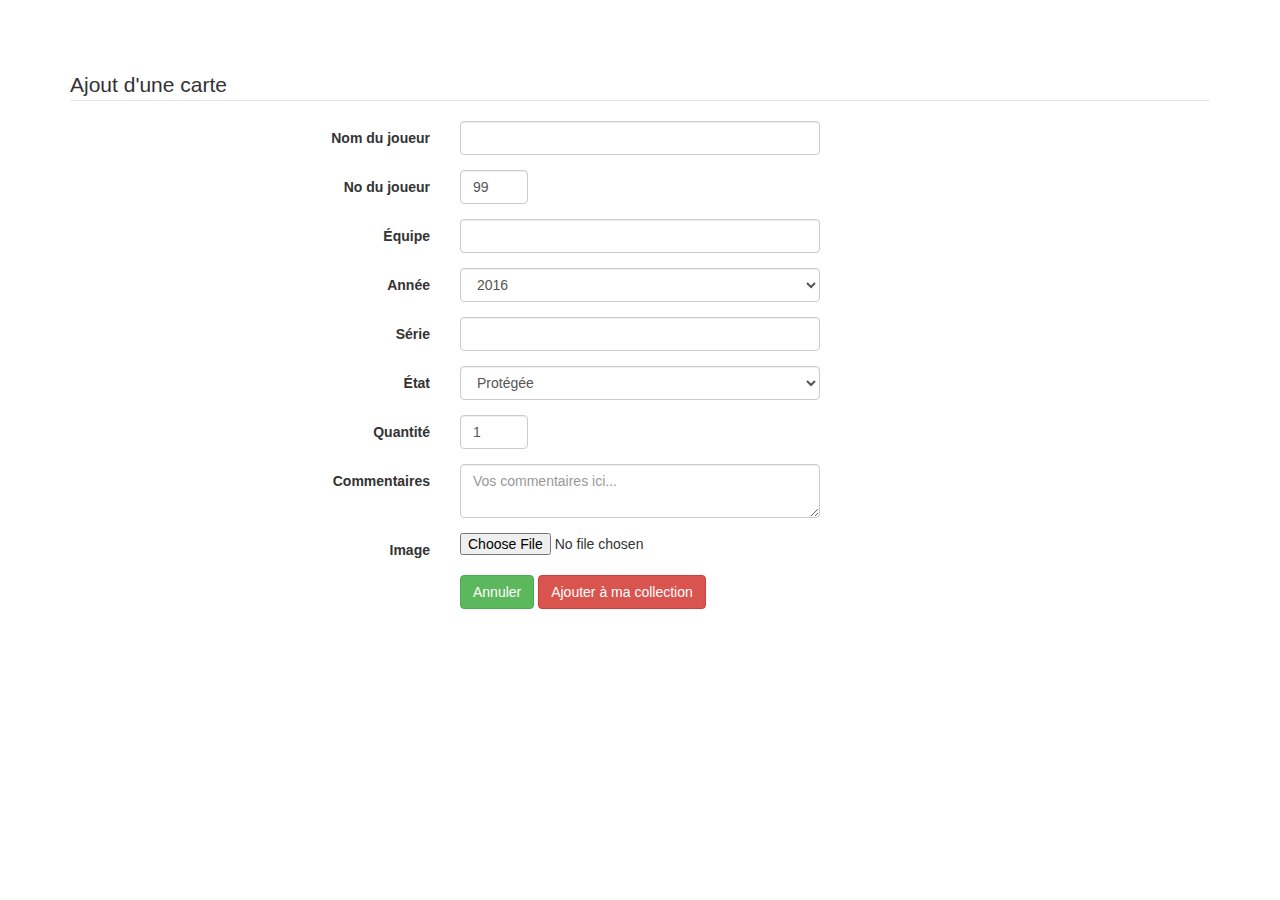
==== ajout-cartes.html @ 60841def "Modifications à la page d'ajout de carte" ====
<!DOCTYPE html>
<html lang="en">

<head>

    <meta charset="utf-8">
    <meta http-equiv="X-UA-Compatible" content="IE=edge">
    <meta name="viewport" content="width=device-width, initial-scale=1">
    <meta name="description" content="">
    <meta name="author" content="Équipe 9">

    <title>Gestionnaire de cartes de hockey</title>

    <!-- Bootstrap Core CSS -->
    <link href="css/bootstrap.min.css" rel="stylesheet">

    <!-- Custom CSS -->
    <style>
    body {
        padding-top: 70px;
        /* Required padding for .navbar-fixed-top. Remove if using .navbar-static-top. Change if height of navigation changes. */
    }
    </style>

    <!-- HTML5 Shim and Respond.js IE8 support of HTML5 elements and media queries -->
    <!-- WARNING: Respond.js doesn't work if you view the page via file:// -->
    <!--[if lt IE 9]>
        <script src="https://oss.maxcdn.com/libs/html5shiv/3.7.0/html5shiv.js"></script>
        <script src="https://oss.maxcdn.com/libs/respond.js/1.4.2/respond.min.js"></script>
    <![endif]-->

</head>

<body>

    <!-- Navigation (insérée par JS) -->

    
    <!-- Page Content -->
    <div id="pageView">
    <div class="container">

        <form class="form-horizontal">
<fieldset>

<!-- Form Name -->
<legend>Ajout d'une carte</legend>

<!-- Text input-->
<div class="form-group">
  <label class="col-md-4 control-label" for="lblNom">Nom du joueur</label>  
  <div class="col-md-4">
  <input id="lblNom" name="lblNom" type="text" placeholder="" class="form-control input-md" required="">
    
  </div>
</div>

<!-- Text input-->
<div class="form-group">
  <label class="col-md-4 control-label" for="lblNo">No du joueur</label>  
  <div class="col-md-1">
  <input id="lblNo" name="lblNo" type="number" value="99" min="1" max="99" placeholder="" class="form-control input-md" required="">   
  </div>
</div>

<!-- Text input-->
<div class="form-group">
  <label class="col-md-4 control-label" for="lblEquipe">Équipe</label>  
  <div class="col-md-4">
  <input id="lblEquipe" name="lblEquipe" type="text" placeholder="" class="form-control input-md" required="">
    
  </div>
</div>

<!-- Select Basic -->
<div class="form-group">
  <label class="col-md-4 control-label" for="dropDownAnnee">Année</label>
  <div class="col-md-4">
    <select id="dropDownAnnee" name="dropDownAnnee" class="form-control">
    </select>
  </div>
</div>

<!-- Text input-->
<div class="form-group">
  <label class="col-md-4 control-label" for="lblSerie">Série</label>  
  <div class="col-md-4">
  <input id="lblSerie" name="lblSerie" type="text" placeholder="" class="form-control input-md">
    
  </div>
</div>

<!-- Select Basic -->
<div class="form-group">
  <label class="col-md-4 control-label" for="dropDownEtat">État</label>
  <div class="col-md-4">
    <select id="dropDownEtat" name="dropDownEtat" class="form-control">
      <option value="1">Protégée</option>
      <option value="2">Neuve</option>
        <option value="3">Presque neuve</option>
        <option value="4">Légèrement abîmée</option>
        <option value="5">Abîmée</option>
        <option value="6">Au bord du gouffre</option>
    </select>
  </div>
</div>

<!-- Text input-->
<div class="form-group">
  <label class="col-md-4 control-label" for="lblQuantity">Quantité</label>  
  <div class="col-md-1">
  <input id="lblQuantity" name="lblQuantity" type="number" value="1" class="form-control input-md">  
  </div>
</div>

<!-- Textarea -->
<div class="form-group">
  <label class="col-md-4 control-label" for="txtAreadCommentaire">Commentaires</label>
  <div class="col-md-4">                     
      <textarea class="form-control" id="txtAreadCommentaire" placeholder="Vos commentaires ici..." name="txtAreadCommentaire"></textarea>
  </div>
</div>

<!-- File Button --> 
<div class="form-group">
  <label class="col-md-4 control-label" for="lblImage">Image</label>
  <div class="col-md-4">
    <input id="lblImage" name="lblImage" class="input-file" type="file">
  </div>
</div>

<!-- Button (Double) -->
<div class="form-group">
  <label class="col-md-4 control-label" for="button1id"></label>
  <div class="col-md-8">
    <button id="button1id" name="button1id" class="btn btn-success">Annuler</button>
    <button id="button2id" name="button2id" class="btn btn-danger">Ajouter à ma collection</button>
  </div>
</div>

</fieldset>
</form>

    </div>
    </div>
    <!-- /.container -->

    <!-- jQuery Version 1.11.1 -->
    <script src="js/jquery.js"></script>

    <!-- Bootstrap Core JavaScript -->
    <script src="js/bootstrap.min.js"></script>
    
    <script src="js/app.js"></script>

    <script src="js/ajout-cartes.js"></script>
</body>

</html>
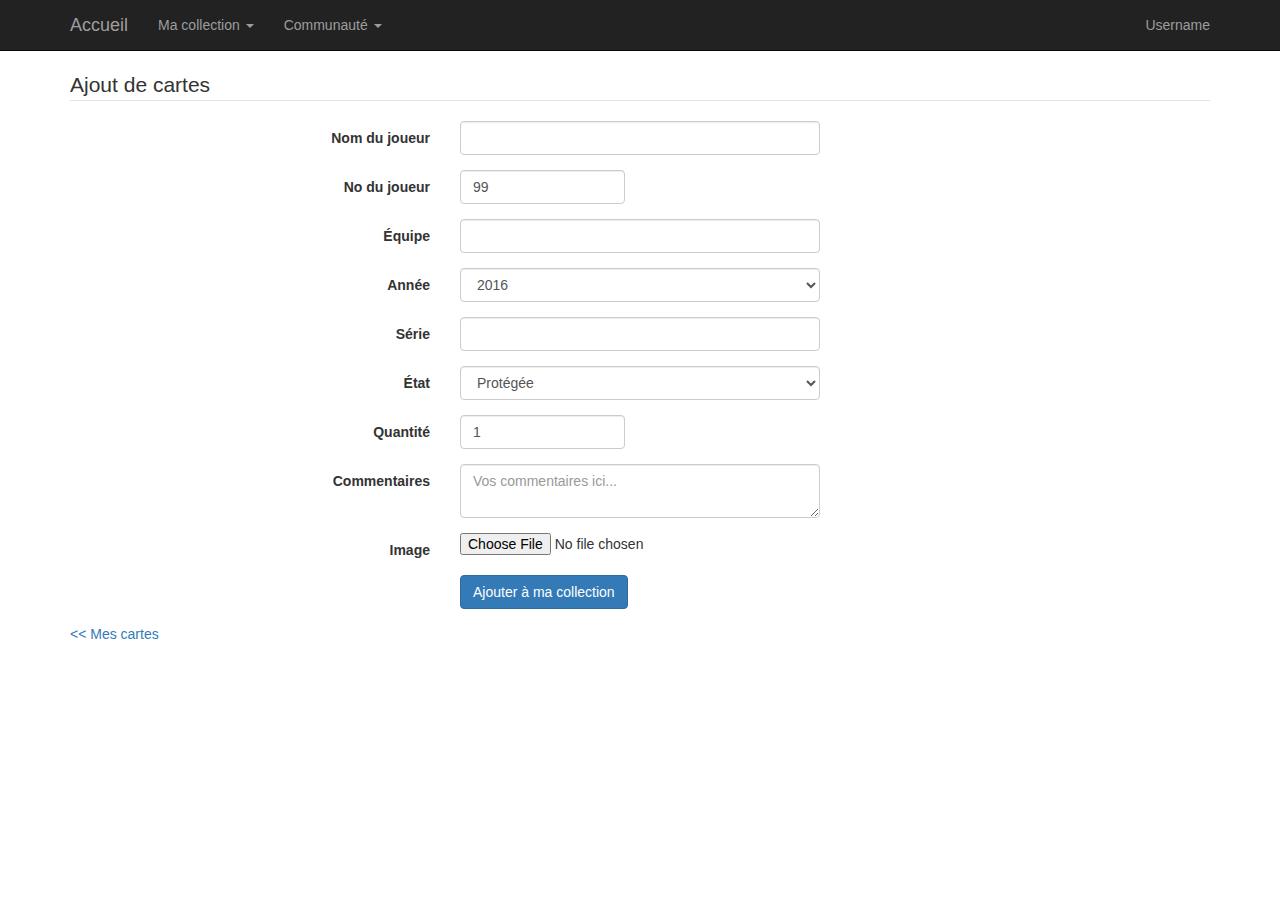
==== commit cd621e73: "Modifs à ajout-cartes.html" ====
--- a/ajout-cartes.html
+++ b/ajout-cartes.html
@@ -16,10 +16,10 @@
 
     <!-- Custom CSS -->
     <style>
-    body {
-        padding-top: 70px;
-        /* Required padding for .navbar-fixed-top. Remove if using .navbar-static-top. Change if height of navigation changes. */
-    }
+        body {
+            padding-top: 70px;
+            /* Required padding for .navbar-fixed-top. Remove if using .navbar-static-top. Change if height of navigation changes. */
+        }
     </style>
 
     <!-- HTML5 Shim and Respond.js IE8 support of HTML5 elements and media queries -->
@@ -35,113 +35,112 @@
 
     <!-- Navigation (insérée par JS) -->
 
-    
+
     <!-- Page Content -->
     <div id="pageView">
-    <div class="container">
+        <div class="container">
 
-        <form class="form-horizontal">
-<fieldset>
+            <div class="alert alert-success succes-ajout-cartes" role="alert">
+                <strong>Succès!</strong> Vos cartes ont été ajoutées à votre collection.
+            </div>
 
-<!-- Form Name -->
-<legend>Ajout d'une carte</legend>
+            <form class="form-horizontal">
+                <fieldset>
 
-<!-- Text input-->
-<div class="form-group">
-  <label class="col-md-4 control-label" for="lblNom">Nom du joueur</label>  
-  <div class="col-md-4">
-  <input id="lblNom" name="lblNom" type="text" placeholder="" class="form-control input-md" required="">
-    
-  </div>
-</div>
+                    <!-- Form Name -->
+                    <legend>Ajout de cartes</legend>
 
-<!-- Text input-->
-<div class="form-group">
-  <label class="col-md-4 control-label" for="lblNo">No du joueur</label>  
-  <div class="col-md-1">
-  <input id="lblNo" name="lblNo" type="number" value="99" min="1" max="99" placeholder="" class="form-control input-md" required="">   
-  </div>
-</div>
+                    <!-- Text input-->
+                    <div class="form-group">
+                        <label class="col-md-4 control-label" for="lblNom">Nom du joueur</label>
+                        <div class="col-md-4">
+                            <input id="lblNom" name="lblNom" type="text" placeholder="" class="form-control input-md" required="">
 
-<!-- Text input-->
-<div class="form-group">
-  <label class="col-md-4 control-label" for="lblEquipe">Équipe</label>  
-  <div class="col-md-4">
-  <input id="lblEquipe" name="lblEquipe" type="text" placeholder="" class="form-control input-md" required="">
-    
-  </div>
-</div>
+                        </div>
+                    </div>
 
-<!-- Select Basic -->
-<div class="form-group">
-  <label class="col-md-4 control-label" for="dropDownAnnee">Année</label>
-  <div class="col-md-4">
-    <select id="dropDownAnnee" name="dropDownAnnee" class="form-control">
-    </select>
-  </div>
-</div>
+                    <!-- Text input-->
+                    <div class="form-group">
+                        <label class="col-md-4 control-label" for="lblNo">No du joueur</label>
+                        <div class="col-md-2">
+                            <input id="lblNo" name="lblNo" type="number" value="99" min="1" max="99" placeholder="" class="form-control input-md" required="">
+                        </div>
+                    </div>
 
-<!-- Text input-->
-<div class="form-group">
-  <label class="col-md-4 control-label" for="lblSerie">Série</label>  
-  <div class="col-md-4">
-  <input id="lblSerie" name="lblSerie" type="text" placeholder="" class="form-control input-md">
-    
-  </div>
-</div>
+                    <!-- Text input-->
+                    <div class="form-group">
+                        <label class="col-md-4 control-label" for="lblEquipe">Équipe</label>
+                        <div class="col-md-4">
+                            <input id="lblEquipe" name="lblEquipe" type="text" placeholder="" class="form-control input-md" required="">
 
-<!-- Select Basic -->
-<div class="form-group">
-  <label class="col-md-4 control-label" for="dropDownEtat">État</label>
-  <div class="col-md-4">
-    <select id="dropDownEtat" name="dropDownEtat" class="form-control">
-      <option value="1">Protégée</option>
-      <option value="2">Neuve</option>
-        <option value="3">Presque neuve</option>
-        <option value="4">Légèrement abîmée</option>
-        <option value="5">Abîmée</option>
-        <option value="6">Au bord du gouffre</option>
-    </select>
-  </div>
-</div>
+                        </div>
+                    </div>
 
-<!-- Text input-->
-<div class="form-group">
-  <label class="col-md-4 control-label" for="lblQuantity">Quantité</label>  
-  <div class="col-md-1">
-  <input id="lblQuantity" name="lblQuantity" type="number" value="1" class="form-control input-md">  
-  </div>
-</div>
+                    <!-- Select Basic -->
+                    <div class="form-group">
+                        <label class="col-md-4 control-label" for="dropDownAnnee">Année</label>
+                        <div class="col-md-4">
+                            <select id="dropDownAnnee" name="dropDownAnnee" class="form-control">
+                            </select>
+                        </div>
+                    </div>
 
-<!-- Textarea -->
-<div class="form-group">
-  <label class="col-md-4 control-label" for="txtAreadCommentaire">Commentaires</label>
-  <div class="col-md-4">                     
-      <textarea class="form-control" id="txtAreadCommentaire" placeholder="Vos commentaires ici..." name="txtAreadCommentaire"></textarea>
-  </div>
-</div>
+                    <!-- Text input-->
+                    <div class="form-group">
+                        <label class="col-md-4 control-label" for="lblSerie">Série</label>
+                        <div class="col-md-4">
+                            <input id="lblSerie" name="lblSerie" type="text" placeholder="" class="form-control input-md">
 
-<!-- File Button --> 
-<div class="form-group">
-  <label class="col-md-4 control-label" for="lblImage">Image</label>
-  <div class="col-md-4">
-    <input id="lblImage" name="lblImage" class="input-file" type="file">
-  </div>
-</div>
+                        </div>
+                    </div>
 
-<!-- Button (Double) -->
-<div class="form-group">
-  <label class="col-md-4 control-label" for="button1id"></label>
-  <div class="col-md-8">
-    <button id="button1id" name="button1id" class="btn btn-success">Annuler</button>
-    <button id="button2id" name="button2id" class="btn btn-danger">Ajouter à ma collection</button>
-  </div>
-</div>
+                    <!-- Select Basic -->
+                    <div class="form-group">
+                        <label class="col-md-4 control-label" for="dropDownEtat">État</label>
+                        <div class="col-md-4">
+                            <select id="dropDownEtat" name="dropDownEtat" class="form-control">
+                                
+                            </select>
+                        </div>
+                    </div>
 
-</fieldset>
-</form>
+                    <!-- Text input-->
+                    <div class="form-group">
+                        <label class="col-md-4 control-label" for="lblQuantity">Quantité</label>
+                        <div class="col-md-2">
+                            <input id="lblQuantity" name="lblQuantity" type="number" value="1" min="1" max="99" class="form-control input-md">
+                        </div>
+                    </div>
 
-    </div>
+                    <!-- Textarea -->
+                    <div class="form-group">
+                        <label class="col-md-4 control-label" for="txtAreadCommentaire">Commentaires</label>
+                        <div class="col-md-4">
+                            <textarea class="form-control" id="txtAreadCommentaire" placeholder="Vos commentaires ici..." name="txtAreadCommentaire"></textarea>
+                        </div>
+                    </div>
+
+                    <!-- File Button -->
+                    <div class="form-group">
+                        <label class="col-md-4 control-label" for="lblImage">Image</label>
+                        <div class="col-md-4">
+                            <input id="lblImage" name="lblImage" class="input-file" type="file">
+                        </div>
+                    </div>
+
+                    <!-- Button (Double) -->
+                    <div class="form-group">
+                        <label class="col-md-4 control-label" for="lblImage"></label>
+                        <div class="col-md-8">
+                            <input name="boutonAjouterCartes" type="submit" class="btn btn-primary" value="Ajouter à ma collection">
+                        </div>
+                    </div>
+
+                </fieldset>
+            </form>
+
+            <a href="mes-cartes.html">&#60;&#60; Mes cartes</a>
+        </div>
     </div>
     <!-- /.container -->
 
@@ -150,10 +149,10 @@
 
     <!-- Bootstrap Core JavaScript -->
     <script src="js/bootstrap.min.js"></script>
-    
+
     <script src="js/app.js"></script>
 
     <script src="js/ajout-cartes.js"></script>
 </body>
 
-</html>
+</html>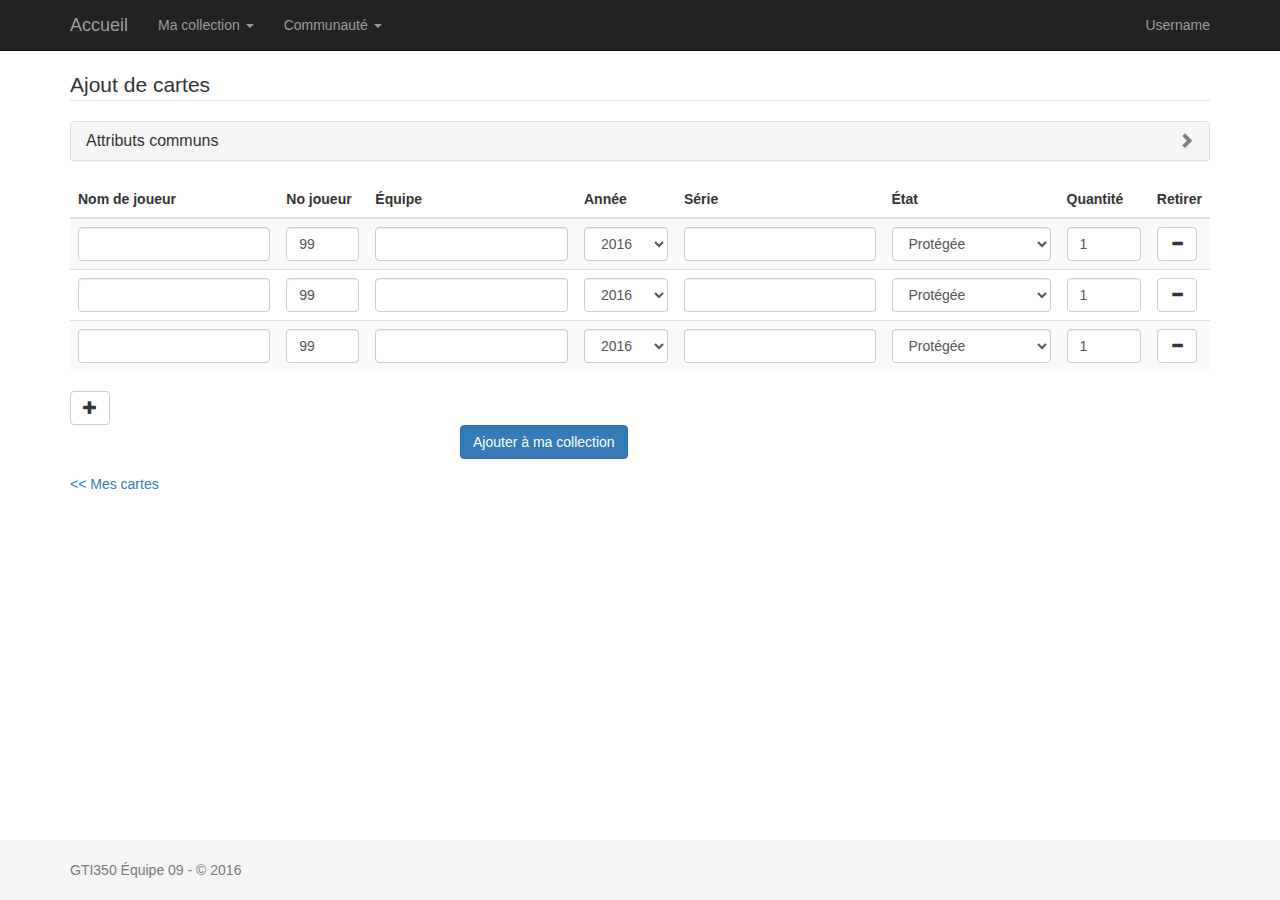
==== commit 629d1051: "Modifs à la page d'ajout" ====
--- a/ajout-cartes.html
+++ b/ajout-cartes.html
@@ -13,6 +13,7 @@
 
     <!-- Bootstrap Core CSS -->
     <link href="css/bootstrap.min.css" rel="stylesheet">
+    <link href="css/app.css" rel="stylesheet">
 
     <!-- Custom CSS -->
     <style>
@@ -49,84 +50,122 @@
 
                     <!-- Form Name -->
                     <legend>Ajout de cartes</legend>
+                    
+                    
+                    
+                    <div class="panel-group" id="accordion">
+  <div class="panel panel-default">
+    <div class="panel-heading">      
+        <a class="accordion-toggle collapsed panel-title" data-toggle="collapse" data-parent="#accordion" href="#collapseOne">
+          <h4 class="panel-title">Attributs communs</h4>
+        </a>      
+    </div>
+    <div id="collapseOne" class="panel-collapse collapse">
+      <div class="panel-body">
+        <!-- Text input-->
+        <div class="form-group">
+            <label class="col-md-4 control-label" for="lblNom">Nom du joueur</label>
+            <div class="col-md-4">
+                <input id="lblNom" name="lblNom" type="text" placeholder="" class="form-control input-md">
 
-                    <!-- Text input-->
-                    <div class="form-group">
-                        <label class="col-md-4 control-label" for="lblNom">Nom du joueur</label>
-                        <div class="col-md-4">
-                            <input id="lblNom" name="lblNom" type="text" placeholder="" class="form-control input-md" required="">
+            </div>
+        </div>
 
-                        </div>
-                    </div>
+        <!-- Text input-->
+        <div class="form-group">
+            <label class="col-md-4 control-label" for="lblNo">No du joueur</label>
+            <div class="col-md-2">
+                <input id="lblNo" name="lblNo" type="number" value="99" min="1" max="99" placeholder="" class="form-control input-md">
+            </div>
+        </div>
 
-                    <!-- Text input-->
-                    <div class="form-group">
-                        <label class="col-md-4 control-label" for="lblNo">No du joueur</label>
-                        <div class="col-md-2">
-                            <input id="lblNo" name="lblNo" type="number" value="99" min="1" max="99" placeholder="" class="form-control input-md" required="">
-                        </div>
-                    </div>
+        <!-- Text input-->
+        <div class="form-group">
+            <label class="col-md-4 control-label" for="lblEquipe">Équipe</label>
+            <div class="col-md-4">
+                <input id="lblEquipe" name="lblEquipe" type="text" placeholder="" class="form-control input-md">
 
-                    <!-- Text input-->
-                    <div class="form-group">
-                        <label class="col-md-4 control-label" for="lblEquipe">Équipe</label>
-                        <div class="col-md-4">
-                            <input id="lblEquipe" name="lblEquipe" type="text" placeholder="" class="form-control input-md" required="">
+            </div>
+        </div>
 
-                        </div>
-                    </div>
+        <!-- Select Basic -->
+        <div class="form-group">
+            <label class="col-md-4 control-label" for="dropDownAnnee">Année</label>
+            <div class="col-md-4">
+                <select id="dropDownAnnee" name="dropDownAnnee" class="form-control dropDownAnnee">
+                </select>
+            </div>
+        </div>
 
-                    <!-- Select Basic -->
-                    <div class="form-group">
-                        <label class="col-md-4 control-label" for="dropDownAnnee">Année</label>
-                        <div class="col-md-4">
-                            <select id="dropDownAnnee" name="dropDownAnnee" class="form-control">
-                            </select>
-                        </div>
-                    </div>
+        <!-- Text input-->
+        <div class="form-group">
+            <label class="col-md-4 control-label" for="lblSerie">Série</label>
+            <div class="col-md-4">
+                <input id="lblSerie" name="lblSerie" type="text" placeholder="" class="form-control input-md">
 
-                    <!-- Text input-->
-                    <div class="form-group">
-                        <label class="col-md-4 control-label" for="lblSerie">Série</label>
-                        <div class="col-md-4">
-                            <input id="lblSerie" name="lblSerie" type="text" placeholder="" class="form-control input-md">
+            </div>
+        </div>
 
-                        </div>
-                    </div>
+        <!-- Select Basic -->
+        <div class="form-group">
+            <label class="col-md-4 control-label" for="dropDownEtat">État</label>
+            <div class="col-md-4">
+                <select id="dropDownEtat" name="dropDownEtat" class="form-control dropDownEtat">
 
-                    <!-- Select Basic -->
-                    <div class="form-group">
-                        <label class="col-md-4 control-label" for="dropDownEtat">État</label>
-                        <div class="col-md-4">
-                            <select id="dropDownEtat" name="dropDownEtat" class="form-control">
-                                
-                            </select>
-                        </div>
-                    </div>
+                </select>
+            </div>
+        </div>
 
-                    <!-- Text input-->
-                    <div class="form-group">
-                        <label class="col-md-4 control-label" for="lblQuantity">Quantité</label>
-                        <div class="col-md-2">
-                            <input id="lblQuantity" name="lblQuantity" type="number" value="1" min="1" max="99" class="form-control input-md">
-                        </div>
-                    </div>
+        <!-- Text input-->
+        <div class="form-group">
+            <label class="col-md-4 control-label" for="lblQuantity">Quantité</label>
+            <div class="col-md-2">
+                <input id="lblQuantity" name="lblQuantity" type="number" value="1" min="1" max="99" class="form-control input-md">
+            </div>
+        </div>
 
-                    <!-- Textarea -->
-                    <div class="form-group">
-                        <label class="col-md-4 control-label" for="txtAreadCommentaire">Commentaires</label>
-                        <div class="col-md-4">
-                            <textarea class="form-control" id="txtAreadCommentaire" placeholder="Vos commentaires ici..." name="txtAreadCommentaire"></textarea>
-                        </div>
-                    </div>
+        <!-- Textarea -->
+<!--
+        <div class="form-group">
+            <label class="col-md-4 control-label" for="txtAreadCommentaire">Commentaires</label>
+            <div class="col-md-4">
+                <textarea class="form-control" id="txtAreadCommentaire" placeholder="Vos commentaires ici..." name="txtAreadCommentaire"></textarea>
+            </div>
+        </div>
+-->
 
-                    <!-- File Button -->
-                    <div class="form-group">
-                        <label class="col-md-4 control-label" for="lblImage">Image</label>
-                        <div class="col-md-4">
-                            <input id="lblImage" name="lblImage" class="input-file" type="file">
-                        </div>
-                    </div>
+        <!-- File Button -->
+        <div class="form-group">
+            <label class="col-md-4 control-label" for="lblImage">Image</label>
+            <div class="col-md-4">
+                <input id="lblImage" name="lblImage" class="input-file" type="file">
+            </div>
+        </div>
+      </div>
+    </div>
+  </div>
+</div>
+
+                    <table class="table table-striped table-hover table-responsive">
+	<thead>
+		<tr>
+			<th>Nom de joueur</th>
+			<th>No joueur</th>
+			<th>Équipe</th>
+			<th style="min-width: 100px;">Année</th>
+            <th>Série</th>
+			<th>État</th>
+			<th>Quantité</th>
+            <th>Retirer</th>
+		</tr>
+	</thead>
+	<tbody id="bodyTableCartes">
+                        </tbody>
+</table>
+                    
+<button type="button" class="btn btn-default btn-ajout-carte" aria-label="Left Align">
+  <span class="glyphicon glyphicon-plus" aria-hidden="true"></span>
+</button>
 
                     <!-- Button (Double) -->
                     <div class="form-group">
--- a/css/app.css
+++ b/css/app.css
@@ -0,0 +1,15 @@
+.panel-heading .accordion-toggle h4:after {
+    /* symbol for "opening" panels */
+    font-family: 'Glyphicons Halflings';  
+    content: "\e114";    
+    float: right;        
+    color: grey;        
+    overflow: no-display;
+}
+.panel-heading .accordion-toggle.collapsed h4:after {
+    /* symbol for "collapsed" panels */
+    content: "\e080";    
+}
+a.accordion-toggle{
+    text-decoration: none;
+}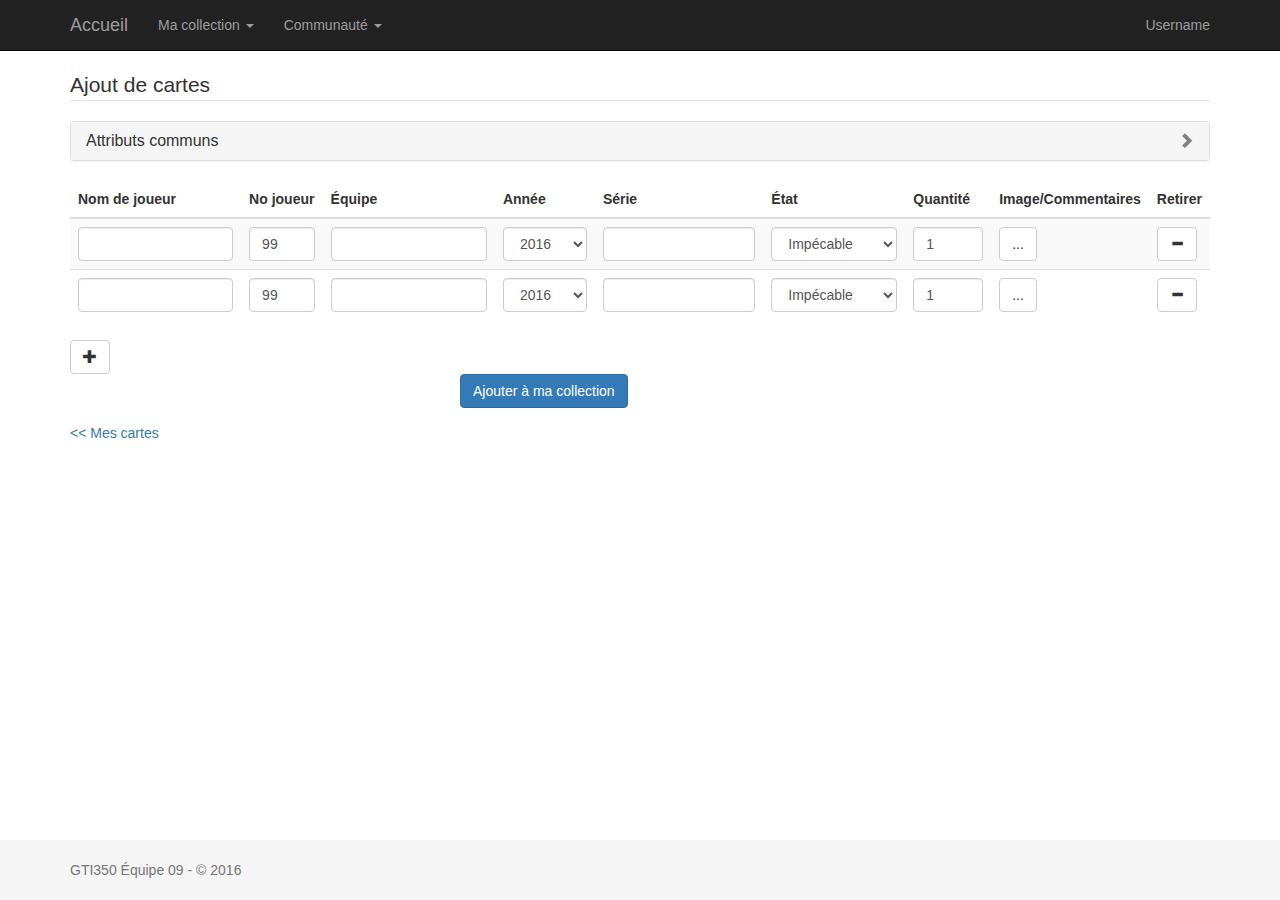
==== commit 465d70e9: "Ajout d'autocomplete et modal pour Image/Commentaires dans ajout-cartes" ====
--- a/ajout-cartes.html
+++ b/ajout-cartes.html
@@ -66,7 +66,7 @@
         <div class="form-group">
             <label class="col-md-4 control-label" for="lblNom">Nom du joueur</label>
             <div class="col-md-4">
-                <input id="lblNom" name="lblNom" type="text" placeholder="" class="form-control input-md">
+                <input id="lblNom" name="lblNom" type="text" placeholder="" class="form-control input-md input-nom" data-provide="typeahead" autocomplete="off">
 
             </div>
         </div>
@@ -74,24 +74,24 @@
         <!-- Text input-->
         <div class="form-group">
             <label class="col-md-4 control-label" for="lblNo">No du joueur</label>
+            <div class="col-md-1">
+                <input id="lblNo" name="lblNo" type="number" value="99" min="1" max="99" placeholder="" class="form-control">
+            </div>
+        </div>
+
+        <!-- Text input-->
+        <div class="form-group">
+            <label class="col-md-4 control-label" for="lblEquipe">Équipe</label>
+            <div class="col-md-4">
+                <input id="lblEquipe" name="lblEquipe" type="text" placeholder="" class="form-control input-md input-equipe" data-provide="typeahead" autocomplete="off">
+
+            </div>
+        </div>
+
+        <!-- Select Basic -->
+        <div class="form-group">
+            <label class="col-md-4 control-label" for="dropDownAnnee">Année</label>
             <div class="col-md-2">
-                <input id="lblNo" name="lblNo" type="number" value="99" min="1" max="99" placeholder="" class="form-control input-md">
-            </div>
-        </div>
-
-        <!-- Text input-->
-        <div class="form-group">
-            <label class="col-md-4 control-label" for="lblEquipe">Équipe</label>
-            <div class="col-md-4">
-                <input id="lblEquipe" name="lblEquipe" type="text" placeholder="" class="form-control input-md">
-
-            </div>
-        </div>
-
-        <!-- Select Basic -->
-        <div class="form-group">
-            <label class="col-md-4 control-label" for="dropDownAnnee">Année</label>
-            <div class="col-md-4">
                 <select id="dropDownAnnee" name="dropDownAnnee" class="form-control dropDownAnnee">
                 </select>
             </div>
@@ -101,44 +101,31 @@
         <div class="form-group">
             <label class="col-md-4 control-label" for="lblSerie">Série</label>
             <div class="col-md-4">
-                <input id="lblSerie" name="lblSerie" type="text" placeholder="" class="form-control input-md">
-
+                <input id="lblSerie" name="lblSerie" type="text" placeholder="" class="form-control input-md input-serie" data-provide="typeahead" autocomplete="off">
             </div>
         </div>
 
         <!-- Select Basic -->
         <div class="form-group">
             <label class="col-md-4 control-label" for="dropDownEtat">État</label>
-            <div class="col-md-4">
-                <select id="dropDownEtat" name="dropDownEtat" class="form-control dropDownEtat">
-
-                </select>
+            <div class="col-md-2">
+                <select id="dropDownEtat" name="dropDownEtat" class="form-control dropDownEtat"></select>
             </div>
         </div>
 
         <!-- Text input-->
         <div class="form-group">
             <label class="col-md-4 control-label" for="lblQuantity">Quantité</label>
-            <div class="col-md-2">
-                <input id="lblQuantity" name="lblQuantity" type="number" value="1" min="1" max="99" class="form-control input-md">
+            <div class="col-md-1">
+                <input id="lblQuantity" name="lblQuantity" type="number" value="1" min="1" max="99" class="form-control">
             </div>
         </div>
 
         <!-- Textarea -->
-<!--
         <div class="form-group">
             <label class="col-md-4 control-label" for="txtAreadCommentaire">Commentaires</label>
             <div class="col-md-4">
                 <textarea class="form-control" id="txtAreadCommentaire" placeholder="Vos commentaires ici..." name="txtAreadCommentaire"></textarea>
-            </div>
-        </div>
--->
-
-        <!-- File Button -->
-        <div class="form-group">
-            <label class="col-md-4 control-label" for="lblImage">Image</label>
-            <div class="col-md-4">
-                <input id="lblImage" name="lblImage" class="input-file" type="file">
             </div>
         </div>
       </div>
@@ -146,7 +133,7 @@
   </div>
 </div>
 
-                    <table class="table table-striped table-hover table-responsive">
+<table class="table table-striped table-hover table-responsive">
 	<thead>
 		<tr>
 			<th>Nom de joueur</th>
@@ -156,27 +143,62 @@
             <th>Série</th>
 			<th>État</th>
 			<th>Quantité</th>
+            <th>Image/Commentaires</th>
             <th>Retirer</th>
 		</tr>
 	</thead>
 	<tbody id="bodyTableCartes">
                         </tbody>
 </table>
+
+<div class="modal fade" tabindex="-1" role="dialog">
+  <div class="modal-dialog">
+    <div class="modal-content">
+      <div class="modal-header">
+        <button type="button" class="close" data-dismiss="modal" aria-label="Close"><span aria-hidden="true">&times;</span></button>
+          <h4 class="modal-title">Image et commentaires</h4>
+      </div>
+      <div class="modal-body">
+        
+          <!-- File Button -->
+        <div class="form-group">
+            <label class="col-md-4 control-label" for="lblImage">Image</label>
+            <div class="col-md-4">
+                <input id="lblImage" name="lblImage" class="input-file" type="file">
+            </div>
+        </div>
+          
+          <!-- Textarea -->
+        <div class="form-group">
+            <label class="col-md-4 control-label" for="txtAreadCommentaire">Commentaires</label>
+            <div class="col-md-6">
+                <textarea class="form-control" id="txtAreadCommentaire" placeholder="Vos commentaires ici..." name="txtAreadCommentaire"></textarea>
+            </div>
+        </div>
+        
+      </div>
+      <div class="modal-footer">
+        <button type="button" class="btn btn-default" data-dismiss="modal">Annuler</button>
+        <button type="button" class="btn btn-primary" data-dismiss="modal">Confirmer</button>
+      </div>
+    </div><!-- /.modal-content -->
+  </div><!-- /.modal-dialog -->
+</div><!-- /.modal -->
                     
 <button type="button" class="btn btn-default btn-ajout-carte" aria-label="Left Align">
   <span class="glyphicon glyphicon-plus" aria-hidden="true"></span>
 </button>
 
-                    <!-- Button (Double) -->
-                    <div class="form-group">
-                        <label class="col-md-4 control-label" for="lblImage"></label>
-                        <div class="col-md-8">
-                            <input name="boutonAjouterCartes" type="submit" class="btn btn-primary" value="Ajouter à ma collection">
-                        </div>
-                    </div>
-
-                </fieldset>
-            </form>
+        <!-- Button (Double) -->
+        <div class="form-group">
+            <label class="col-md-4 control-label" for="lblImage"></label>
+            <div class="col-md-8">
+                <input name="boutonAjouterCartes" type="submit" class="btn btn-primary" value="Ajouter à ma collection">
+            </div>
+        </div>
+
+    </fieldset>
+    </form>
 
             <a href="mes-cartes.html">&#60;&#60; Mes cartes</a>
         </div>
@@ -189,6 +211,8 @@
     <!-- Bootstrap Core JavaScript -->
     <script src="js/bootstrap.min.js"></script>
 
+    <script src="js/bootstrap3-typeahead.min.js"></script>
+    
     <script src="js/app.js"></script>
 
     <script src="js/ajout-cartes.js"></script>
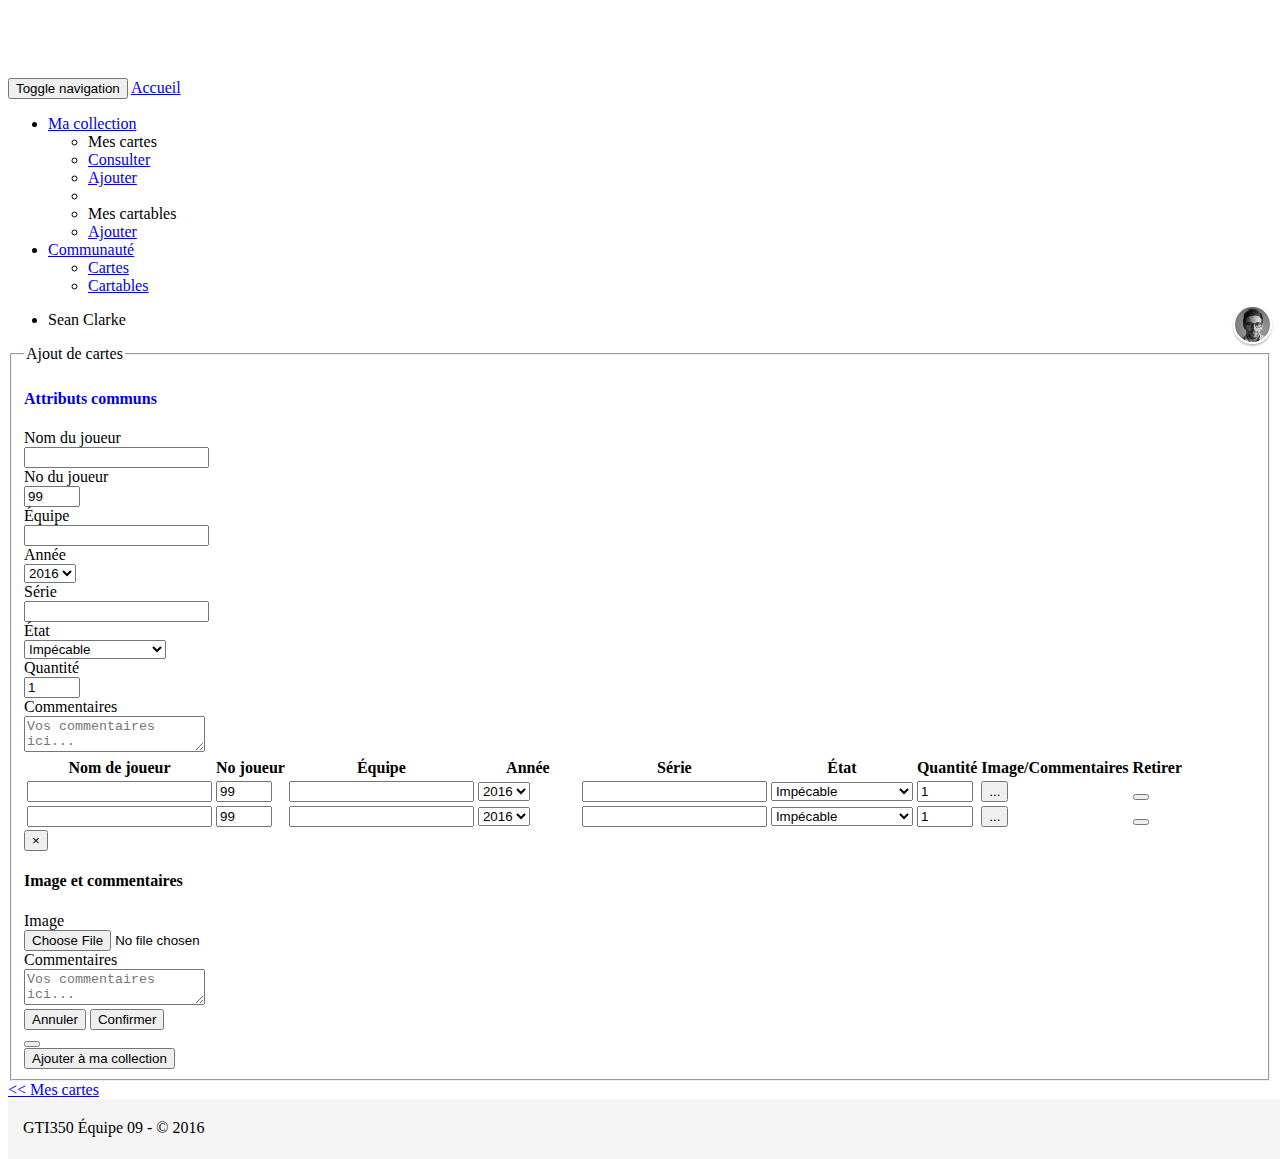
==== commit 13cd6b81: "ADD custom bootstrap" ====
--- a/ajout-cartes.html
+++ b/ajout-cartes.html
@@ -12,7 +12,7 @@
     <title>Gestionnaire de cartes de hockey</title>
 
     <!-- Bootstrap Core CSS -->
-    <link href="css/bootstrap.min.css" rel="stylesheet">
+    <link href="/css/bootstrap.custom.min.css" rel="stylesheet">
     <link href="css/app.css" rel="stylesheet">
 
     <!-- Custom CSS -->
--- a/css/app.css
+++ b/css/app.css
@@ -1,15 +1,29 @@
 .panel-heading .accordion-toggle h4:after {
     /* symbol for "opening" panels */
-    font-family: 'Glyphicons Halflings';  
-    content: "\e114";    
-    float: right;        
-    color: grey;        
+    font-family: 'Glyphicons Halflings';
+    content: "\e114";
+    float: right;
+    color: grey;
     overflow: no-display;
 }
 .panel-heading .accordion-toggle.collapsed h4:after {
     /* symbol for "collapsed" panels */
-    content: "\e080";    
+    content: "\e080";
 }
 a.accordion-toggle{
     text-decoration: none;
-}+}
+img.profile-picture {
+  -moz-border-radius: 50%;
+  -webkit-border-radius: 50%;
+  border-radius: 50%;
+  border: solid 2px #FFF;
+  display: inline-block;
+  -webkit-box-shadow: 0 2px 2px 0 rgba(0,0,0,0.25);
+  box-shadow: 0 2px 2px 0 rgba(0,0,0,0.25);
+  float: right;
+  margin-left: 5px;
+  margin-top: -6px;
+  margin-bottom: -10px;
+  height: 35px;
+}
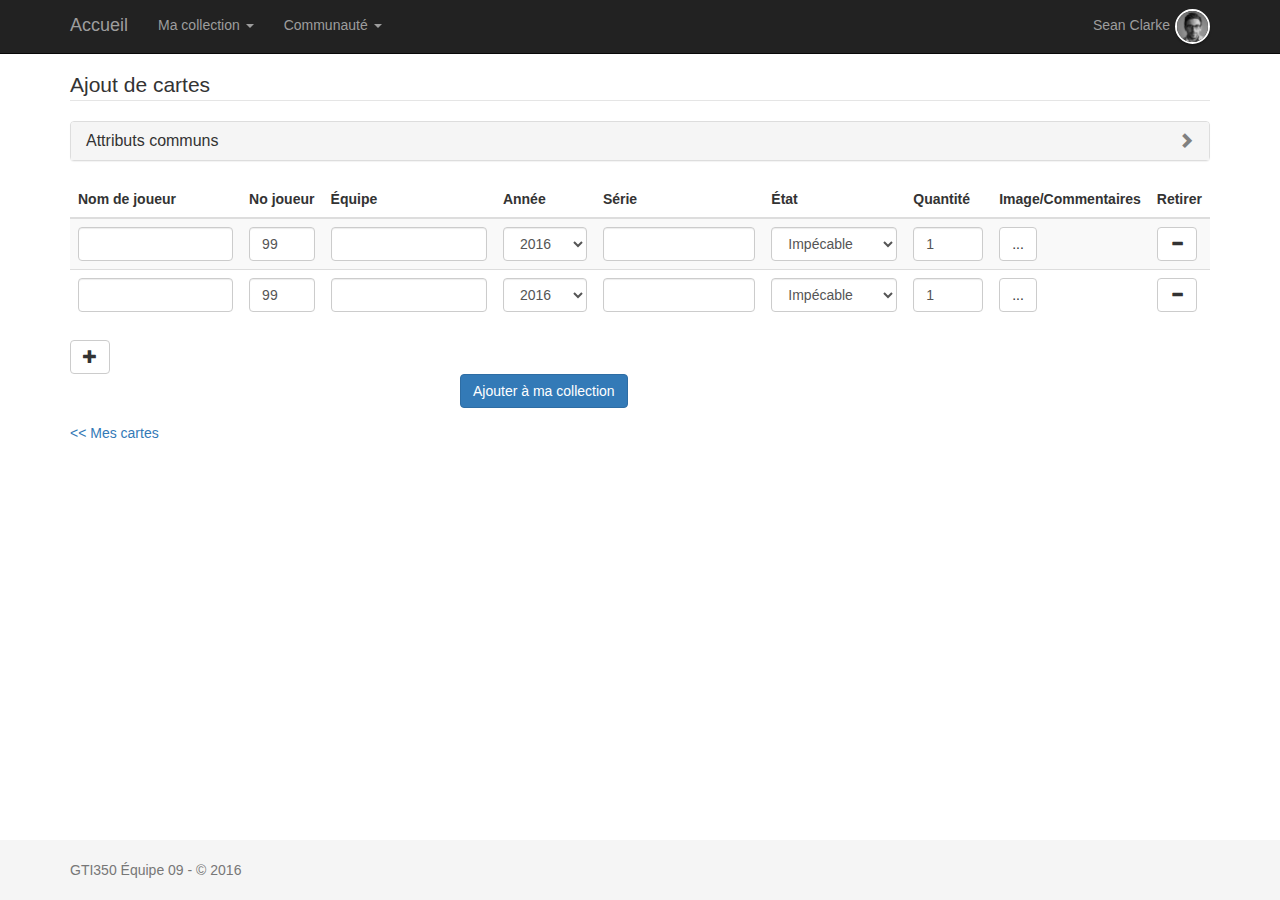
==== commit 48693578: "modifs à la création de cartable" ====
--- a/ajout-cartes.html
+++ b/ajout-cartes.html
@@ -12,7 +12,7 @@
     <title>Gestionnaire de cartes de hockey</title>
 
     <!-- Bootstrap Core CSS -->
-    <link href="/css/bootstrap.custom.min.css" rel="stylesheet">
+    <link href="css/bootstrap.min.css" rel="stylesheet">
     <link href="css/app.css" rel="stylesheet">
 
     <!-- Custom CSS -->
@@ -147,8 +147,7 @@
             <th>Retirer</th>
 		</tr>
 	</thead>
-	<tbody id="bodyTableCartes">
-                        </tbody>
+	<tbody id="bodyTableCartes"></tbody>
 </table>
 
 <div class="modal fade" tabindex="-1" role="dialog">
--- a/css/app.css
+++ b/css/app.css
@@ -24,6 +24,14 @@
   float: right;
   margin-left: 5px;
   margin-top: -6px;
-  margin-bottom: -10px;
+  margin-bottom: -6px;
   height: 35px;
 }
+
+.alert {
+    display: none;
+}
+
+.nom-cartable-form-group {
+    text-align: left;
+}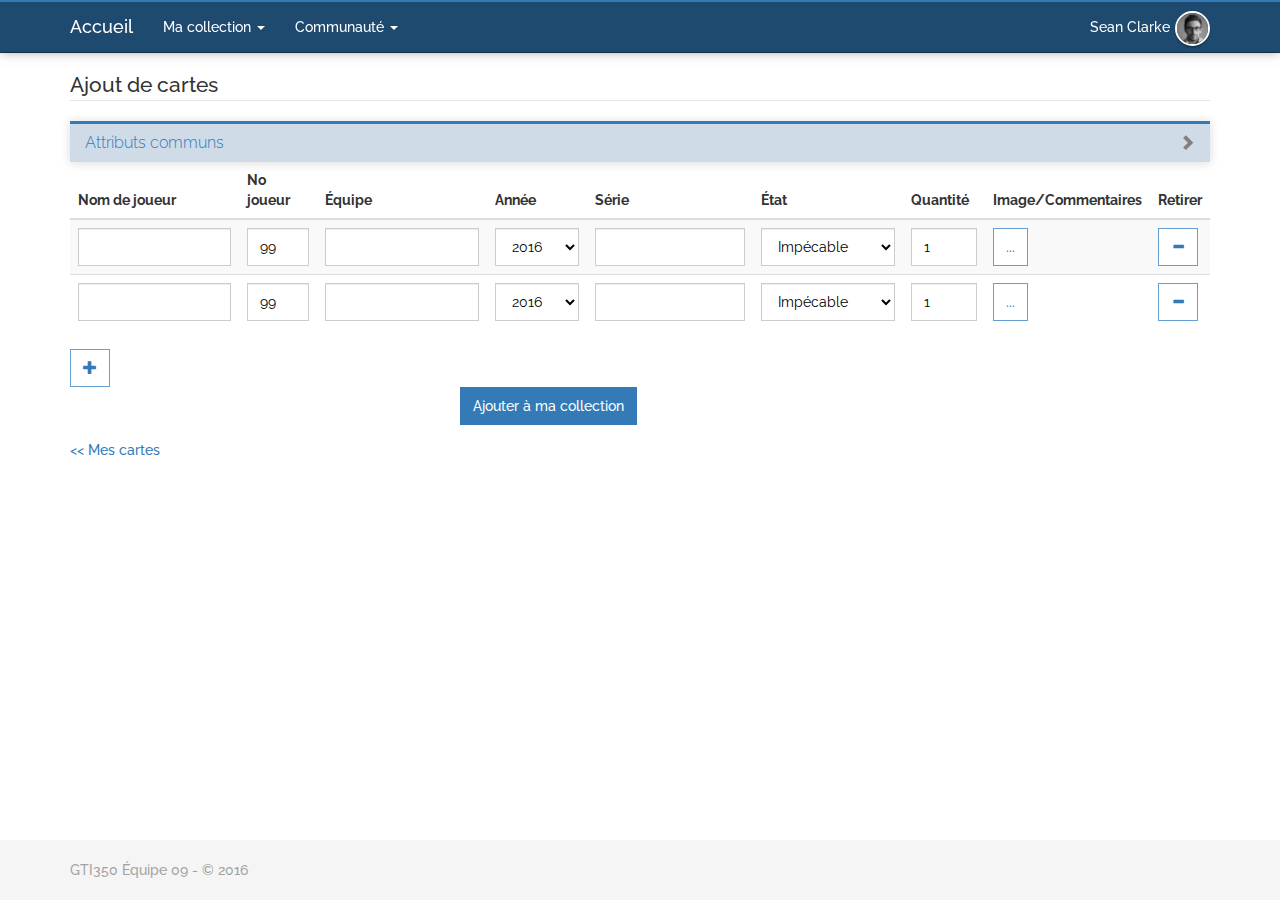
==== commit d6281859: "Merge remote-tracking branch 'origin/develop' into develop" ====
--- a/ajout-cartes.html
+++ b/ajout-cartes.html
@@ -12,7 +12,7 @@
     <title>Gestionnaire de cartes de hockey</title>
 
     <!-- Bootstrap Core CSS -->
-    <link href="css/bootstrap.min.css" rel="stylesheet">
+    <link href="/css/bootstrap.custom.min.css" rel="stylesheet">
     <link href="css/app.css" rel="stylesheet">
 
     <!-- Custom CSS -->
--- a/css/app.css
+++ b/css/app.css
@@ -24,7 +24,7 @@
   float: right;
   margin-left: 5px;
   margin-top: -6px;
-  margin-bottom: -6px;
+  margin-bottom: -10px;
   height: 35px;
 }
 
@@ -34,4 +34,4 @@
 
 .nom-cartable-form-group {
     text-align: left;
-}+}
